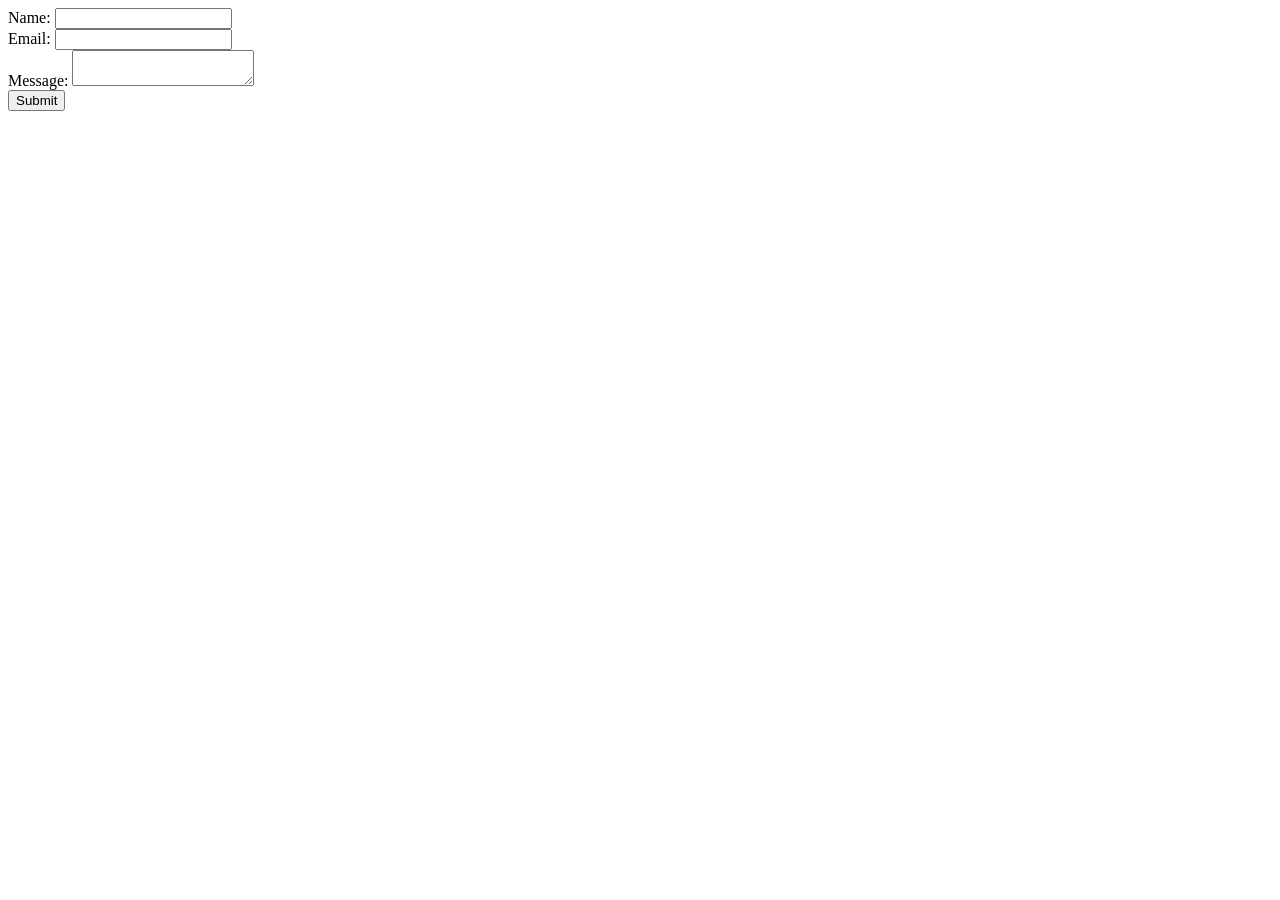
==== task0/task0.html @ f5824435 "finall commit" ====
<!DOCTYPE html>
<html lang="en">
<head>
    <meta charset="UTF-8">
    <meta name="viewport" content="width=device-width, initial-scale=1.0">
    <title>Document</title>
    <link rel="stylesheet" href="task0.css">
</head>
<body>
    <form>
        <label for="name">Name: </label>
        <input type="text" id="name">
        <br>
        <label for="email">Email:</label>
        <input type="email" id="email">
        <br>
        <label for="message">Message:</label>
        <textarea id="message"></textarea>
        <br>
        <input type="submit">
    </form>
</body>
</html>
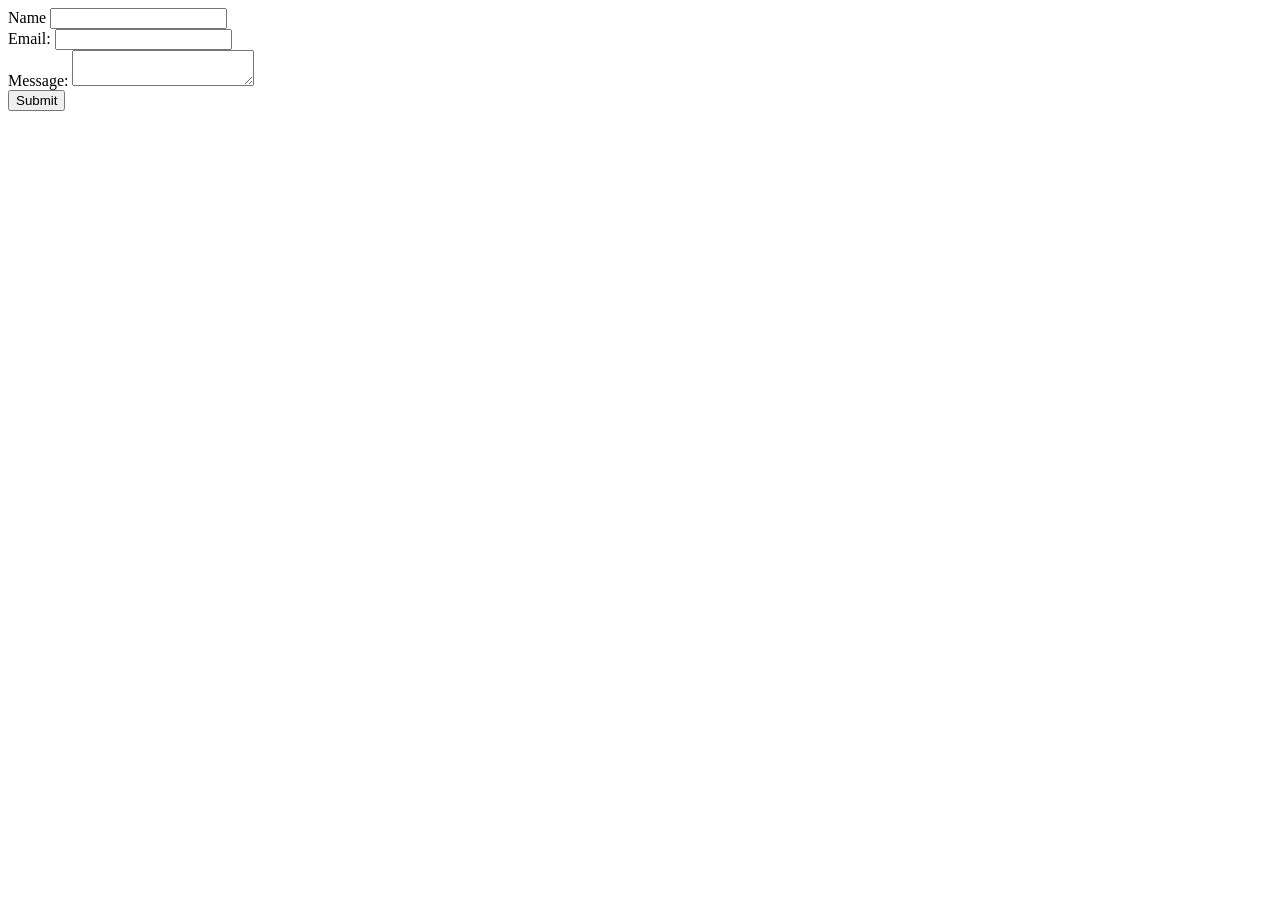
==== commit c40ec955: "finally done" ====
--- a/task0/task0.html
+++ b/task0/task0.html
@@ -8,7 +8,7 @@
 </head>
 <body>
     <form>
-        <label for="name">Name: </label>
+        <label for="name">Name </label>
         <input type="text" id="name">
         <br>
         <label for="email">Email:</label>
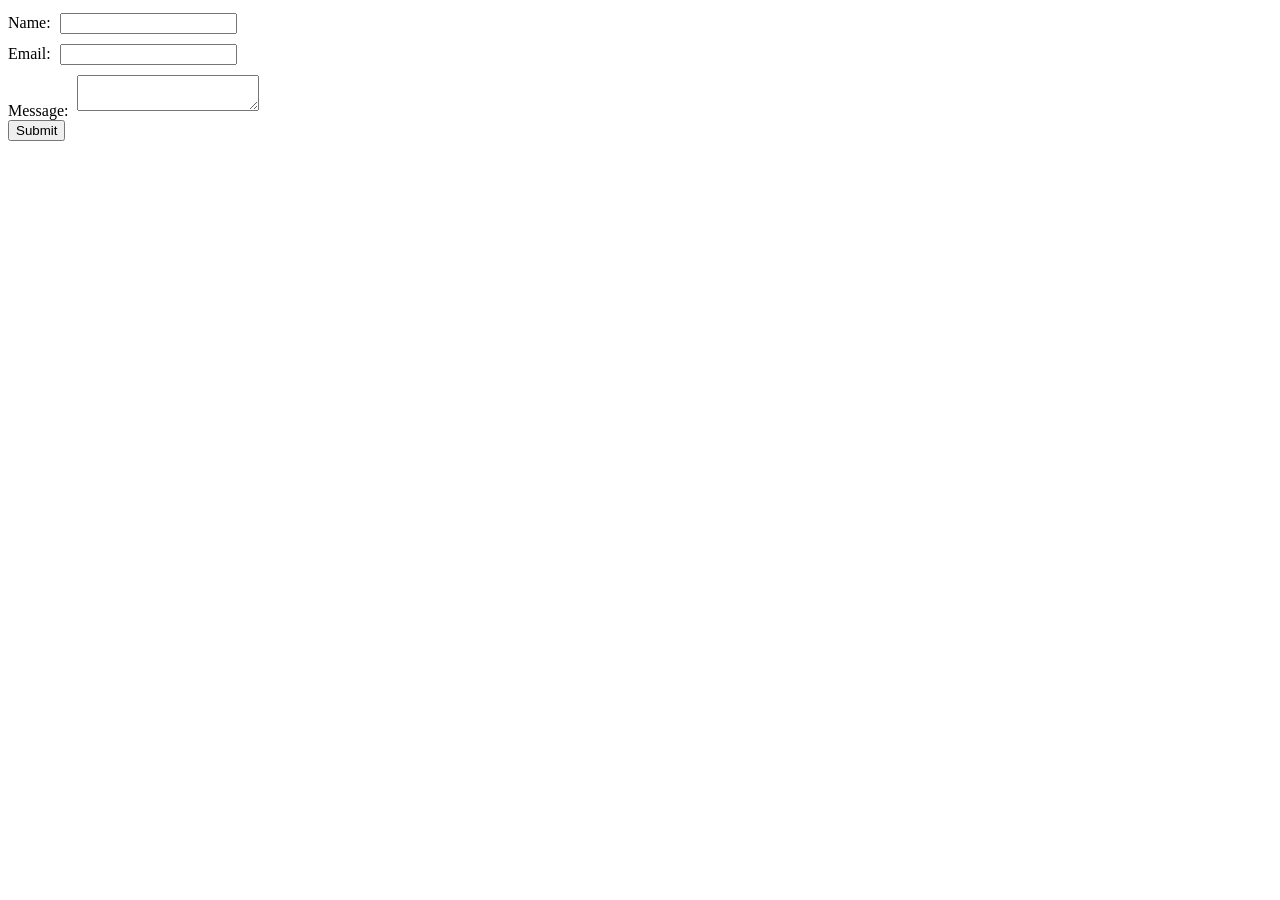
==== commit c01ba625: "task0-2" ====
--- a/task0/task0.html
+++ b/task0/task0.html
@@ -8,7 +8,7 @@
 </head>
 <body>
     <form>
-        <label for="name">Name </label>
+        <label for="name">Name:</label>
         <input type="text" id="name">
         <br>
         <label for="email">Email:</label>
--- a/task0/task0.css
+++ b/task0/task0.css
@@ -0,0 +1,9 @@
+#name{
+    margin: 5px;
+}
+#email{
+    margin: 5px;
+}
+#message{
+    margin: 5px;
+}
